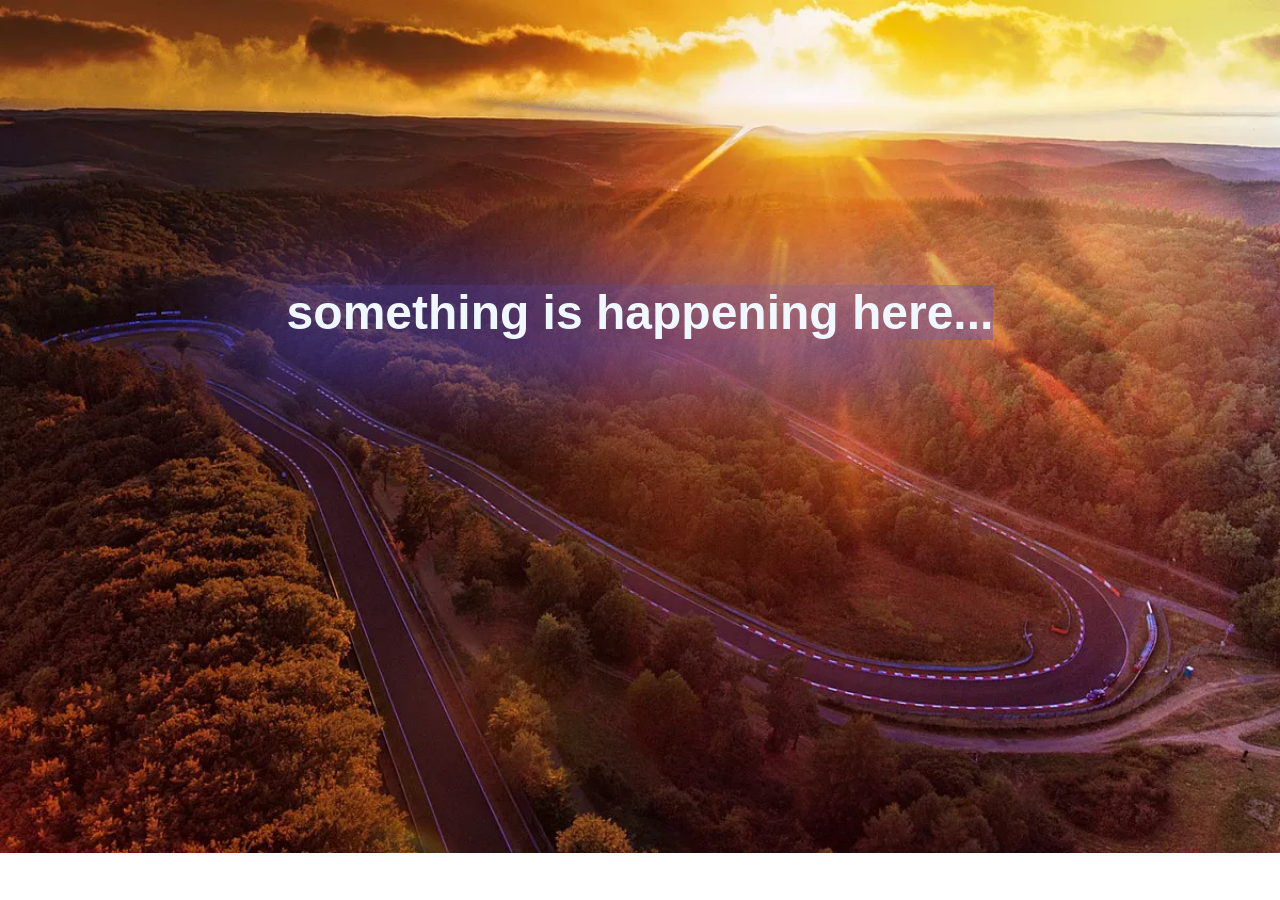
==== index.html @ 1ff90ad4 "asddgf" ====
<!DOCTYPE html>
<html lang="hu">
<head>
    <link rel="stylesheet" href="main.css">
    <meta charset="UTF-8">
    <meta name="viewport" content="width=device-width, initial-scale=1.0">
    <title>BeanGoulash Racing Team</title>
</head>
<body>
    <div class="hello">
        <h1>something is happening here...</h1>
    </div>
</body>
</html>
---- main.css ----
body{
    background-image: url(photos/sunset-view-1.png);
    background-repeat: no-repeat;
    background-size: 100%;
}
.hello{
    display: flex;
    justify-content: center;
    margin-top: 20%;
}
h1{
    color: aliceblue;
    font-family: Arial, Helvetica, sans-serif;
    font-size: 300%;
    background-color:rgb(80, 78, 218, 0.4);
    box-shadow: -60px 20px 100px rgb(80, 78, 218);
}
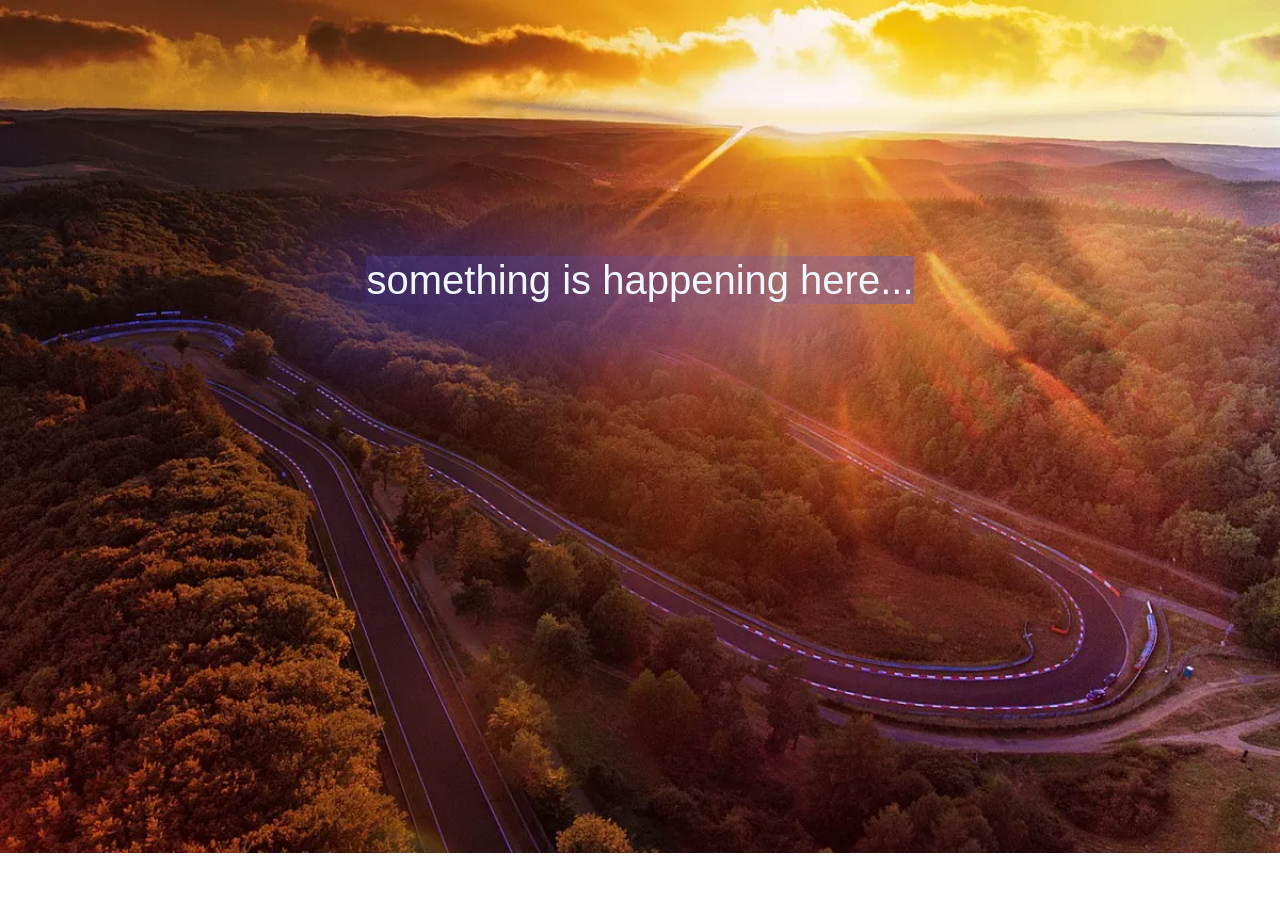
==== commit 4944a2d9: "Update index.html" ====
--- a/index.html
+++ b/index.html
@@ -4,6 +4,8 @@
     <link rel="stylesheet" href="main.css">
     <meta charset="UTF-8">
     <meta name="viewport" content="width=device-width, initial-scale=1.0">
+    <link rel="web icon" href="photos/pdhl6hm9l5rka3894p6u4b840ig0.png">
+    <link rel="stylesheet" href="https://cdn.jsdelivr.net/npm/bootstrap@4.4.1/dist/css/bootstrap.min.css" integrity="sha384-Vkoo8x4CGsO3+Hhxv8T/Q5PaXtkKtu6ug5TOeNV6gBiFeWPGFN9MuhOf23Q9Ifjh" crossorigin="anonymous">
     <title>BeanGoulash Racing Team</title>
 </head>
 <body>
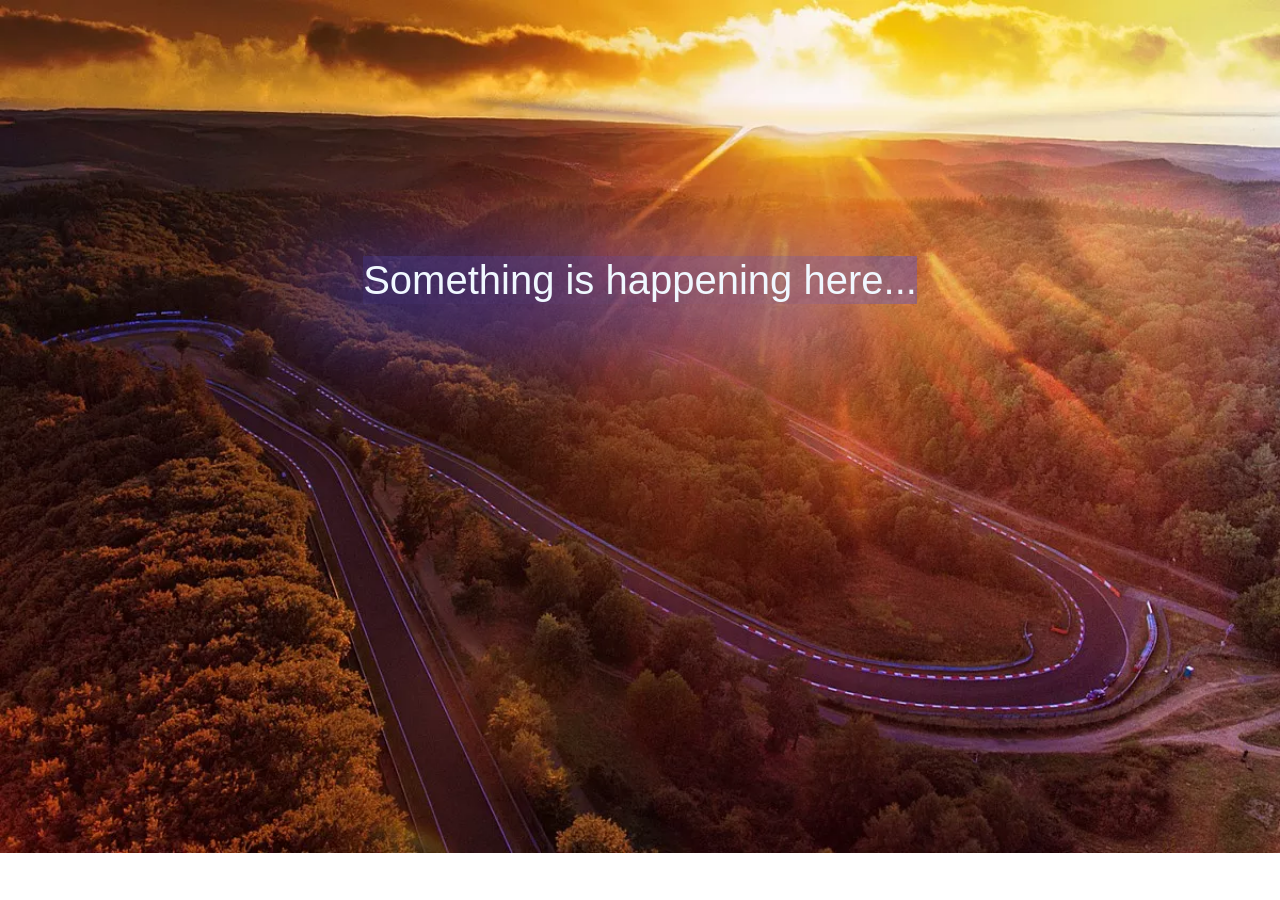
==== commit c4328a98: "Update index.html" ====
--- a/index.html
+++ b/index.html
@@ -10,7 +10,7 @@
 </head>
 <body>
     <div class="hello">
-        <h1>something is happening here...</h1>
+        <h1>Something is happening here...</h1>
     </div>
 </body>
 </html>
--- a/main.css
+++ b/main.css
@@ -2,6 +2,13 @@
     background-image: url(photos/sunset-view-1.png);
     background-repeat: no-repeat;
     background-size: 100%;
+}
+@media only screen and (max-width: 1200px) {
+    body{
+        background-image: url(photos/sunset-view-1.png);
+        background-repeat: no-repeat;
+        background-size: 200vh;
+    }
 }
 .hello{
     display: flex;
